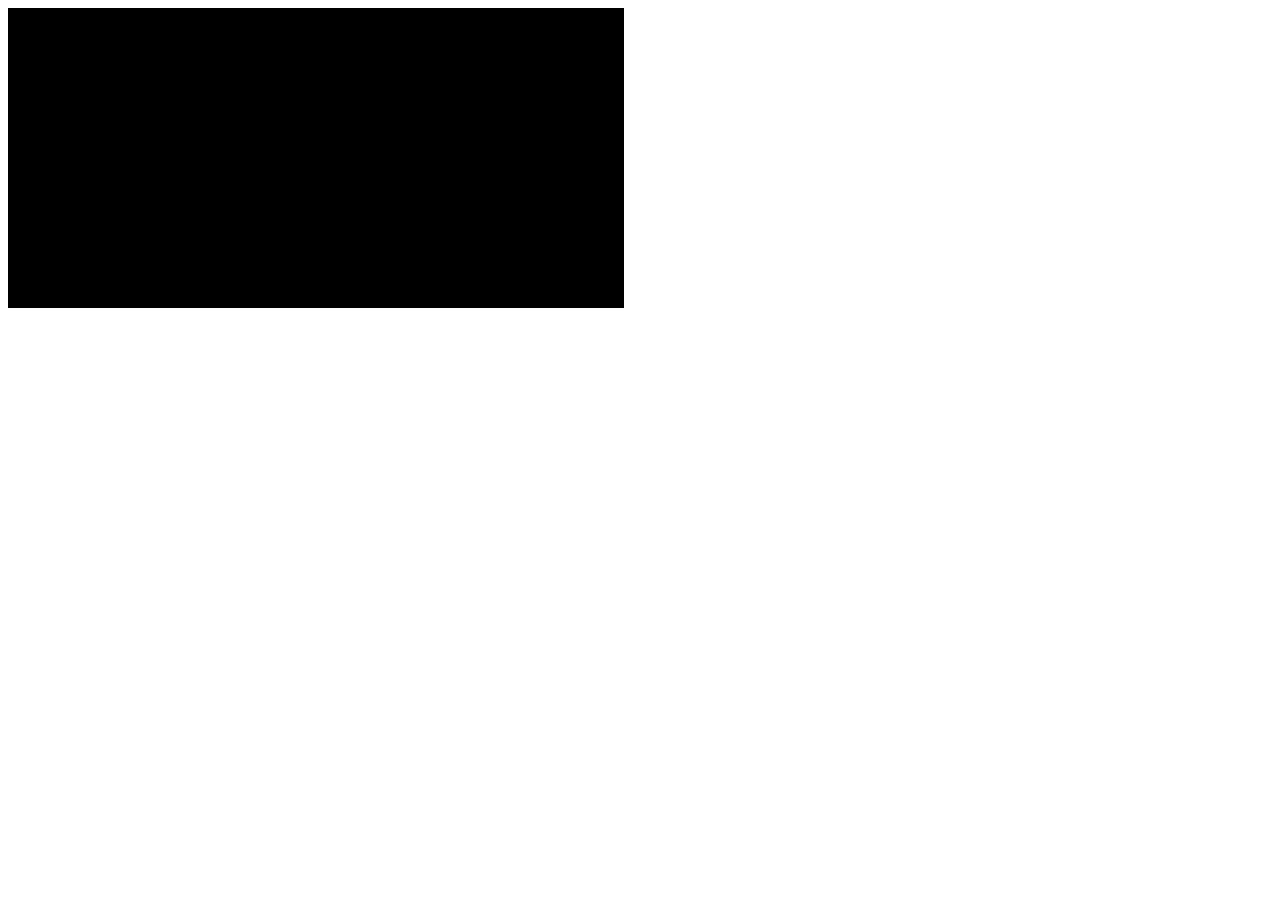
==== index.html @ cbf24962 "both streams shows" ====
<!DOCTYPE html>
<html lang="en">

<head>
    <meta charset="UTF-8">
    <meta name="viewport" content="width=device-width, initial-scale=1.0">
    <link rel="stylesheet" href="main.css">
    <title>WebRTC</title>
</head>

<body>
    <div id="videos">
        <video src="" class="video-player" id="user-1" autoplay playsinline></video>
        <video src="" class="video-player" id="user-2" autoplay playsinline></video>
    </div>

</body>

<script src="agora-rtm-sdk-1.4.4.js"></script>
<script src="main.js"></script>

</html>
---- main.css ----
#videos {
    display: grid;
    grid-template-columns: 1fr 1fr;
    gap: 2em;
}

.video-player {
    background-color: black;
    width: 100%;
    height: 300px;
}

#user-2 {
    display: none;
}
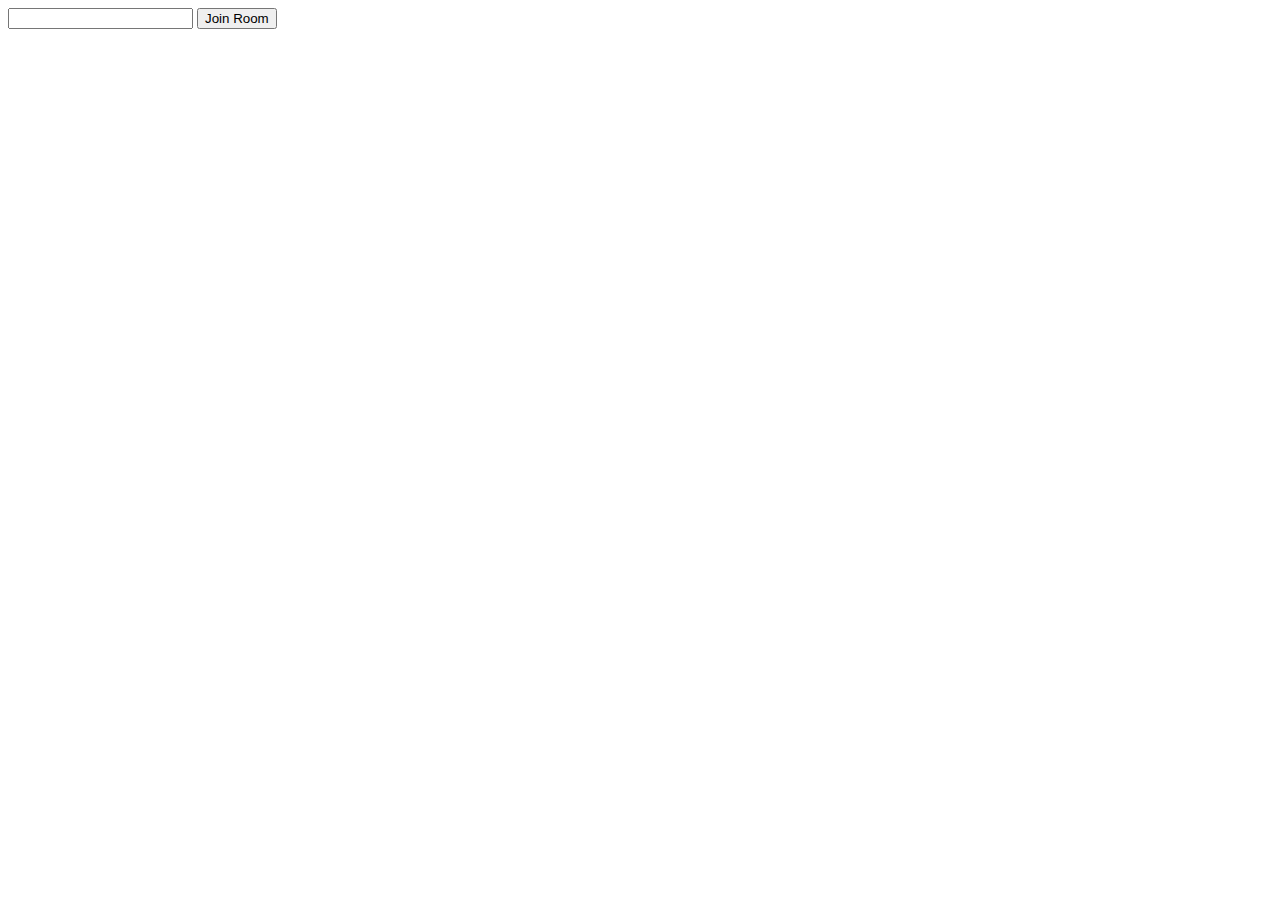
==== commit fdb5b984: "added toggle cam , toggle mic" ====
--- a/index.html
+++ b/index.html
@@ -13,7 +13,20 @@
         <video src="" class="video-player" id="user-1" autoplay playsinline></video>
         <video src="" class="video-player" id="user-2" autoplay playsinline></video>
     </div>
+    <div id="controls">
+        <div class="control-container" id="camera-btn">
+            <img src="./icons/camera.png" />
+        </div>
+        <div class="control-container" id="mic-btn">
+            <img src="./icons/mic.png" />
+        </div>
+        <a href="lobby.html">
+            <div class="control-container" id="leave-btn">
+                <img src="./icons/phone.png" />
+            </div>
+        </a>
 
+    </div>
 </body>
 
 <script src="agora-rtm-sdk-1.4.4.js"></script>
--- a/main.css
+++ b/main.css
@@ -1,3 +1,9 @@
+* {
+    margin: 0;
+    padding: 0;
+    box-sizing: border-box;
+}
+
 #videos {
     display: grid;
     grid-template-columns: 1fr 1fr;
@@ -12,4 +18,32 @@
 
 #user-2 {
     display: none;
+}
+
+#controls {
+    position: fixed;
+    bottom: 20px;
+    left: 50%;
+    transform: translateX(-50%);
+    display: flex;
+    gap: 1em;
+}
+
+.control-container {
+    background-color: rgb(179, 102, 249, .9);
+    padding: 20px;
+    border-radius: 50%;
+    display: flex;
+    justify-content: center;
+    align-items: center;
+    cursor: pointer;
+}
+
+.control-container img {
+    height: 30px;
+    width: 30px;
+}
+
+#leave-btn {
+    background-color: rgba(255, 80, 80, 1);
 }